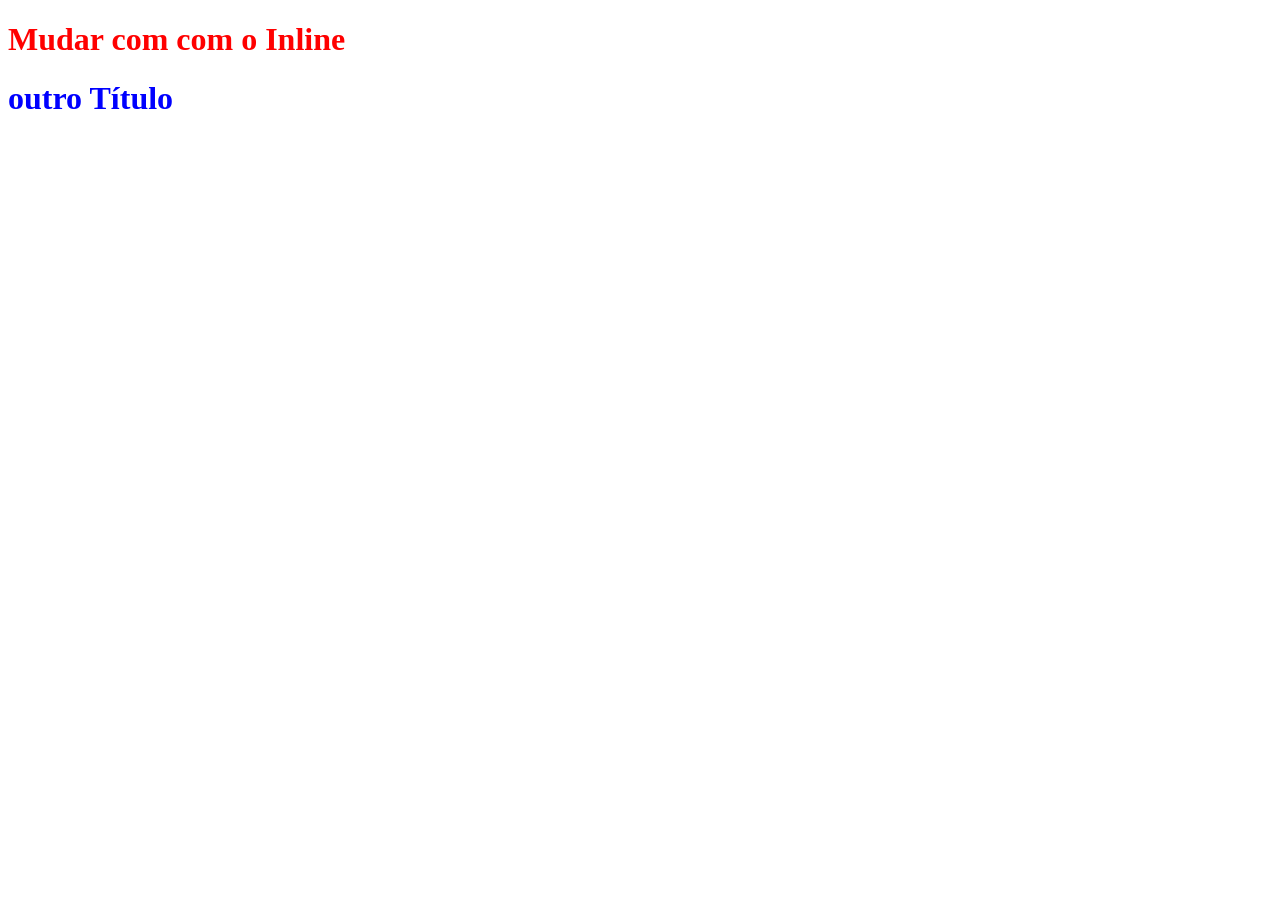
==== 3_CSS/index.html @ 9bbc68df "1.0" ====
<!DOCTYPE html>
<html lang="pt-br">
<head>
    <meta charset="UTF-8">
    <meta name="viewport" content="width=device-width, initial-scale=1.0">
    <title>Document</title>
</head>
<body>
    <!-- 1 -  CSS INLAINE-->
    <h1 style="color : red"> Mudar com com o Inline</h1>
    <h1 style="color: blue"> outro Título</h1>
    <!-- 2 - Multiplas regras-->
</body>
</html>
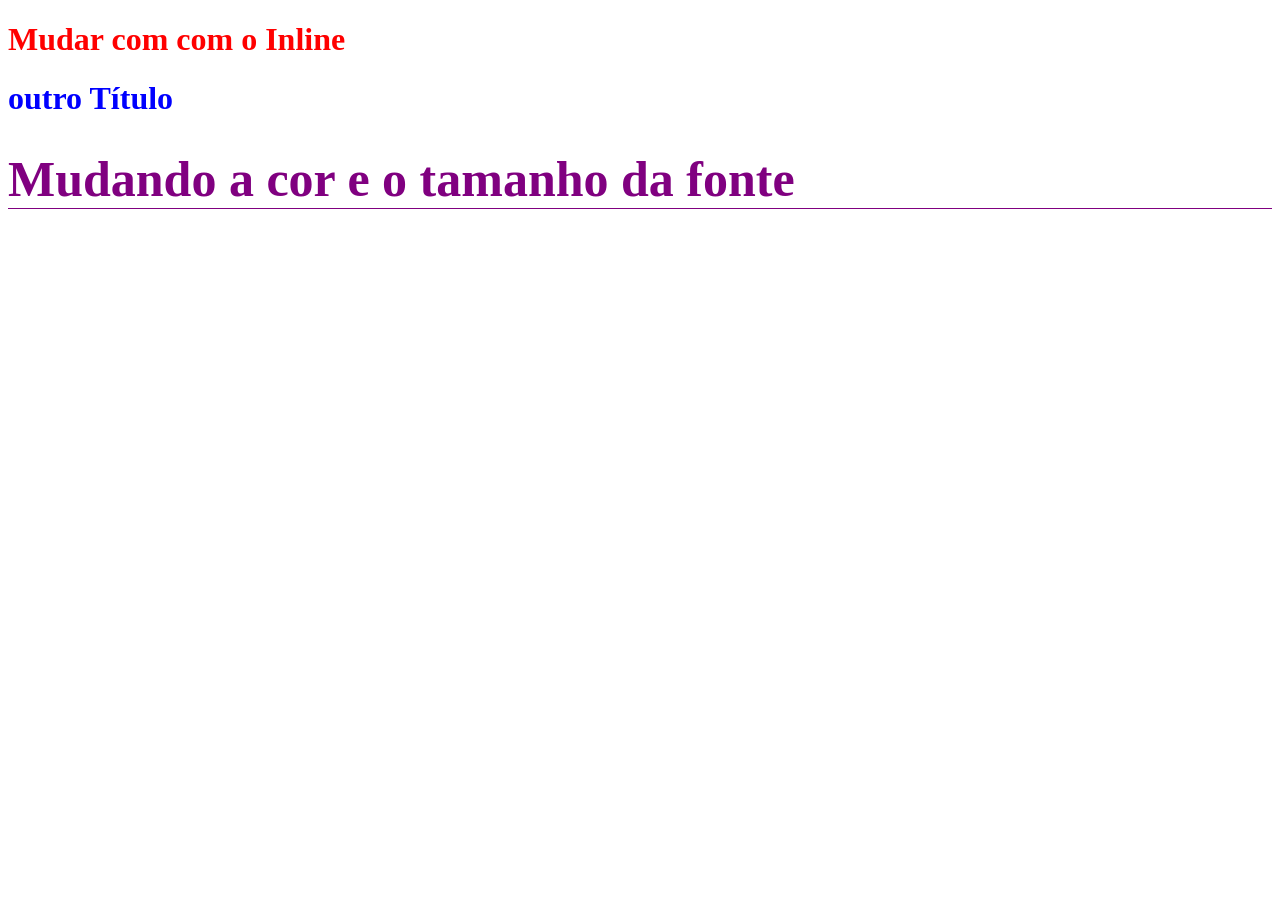
==== commit 002a1f57: "1.1" ====
--- a/3_CSS/index.html
+++ b/3_CSS/index.html
@@ -3,12 +3,15 @@
 <head>
     <meta charset="UTF-8">
     <meta name="viewport" content="width=device-width, initial-scale=1.0">
-    <title>Document</title>
+    <title>Curos de CSS</title>
 </head>
 <body>
     <!-- 1 -  CSS INLAINE-->
     <h1 style="color : red"> Mudar com com o Inline</h1>
     <h1 style="color: blue"> outro Título</h1>
+
     <!-- 2 - Multiplas regras-->
+     <h1 style="color: purple; font-size: 50px; border-bottom: 1px solid; "> Mudando a cor e o tamanho da fonte</h1>
+
 </body>
-</html>+</html> 
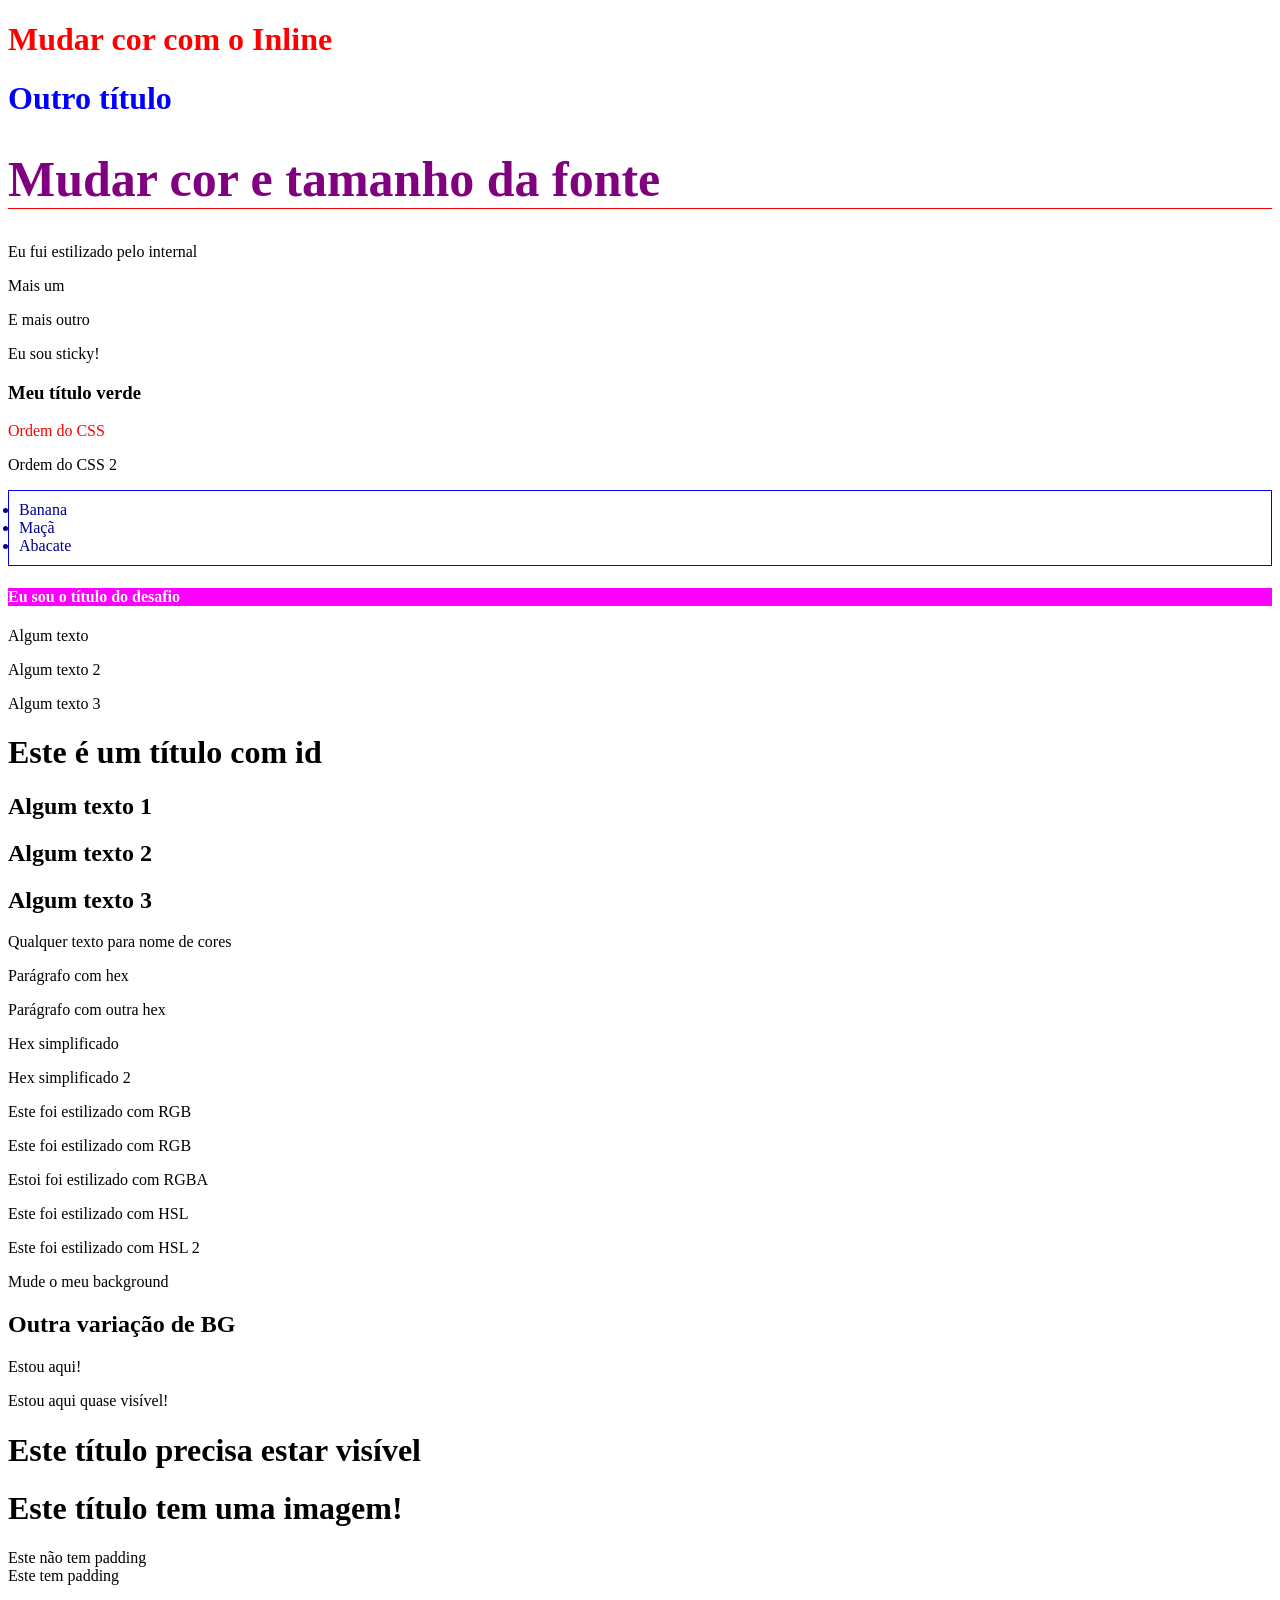
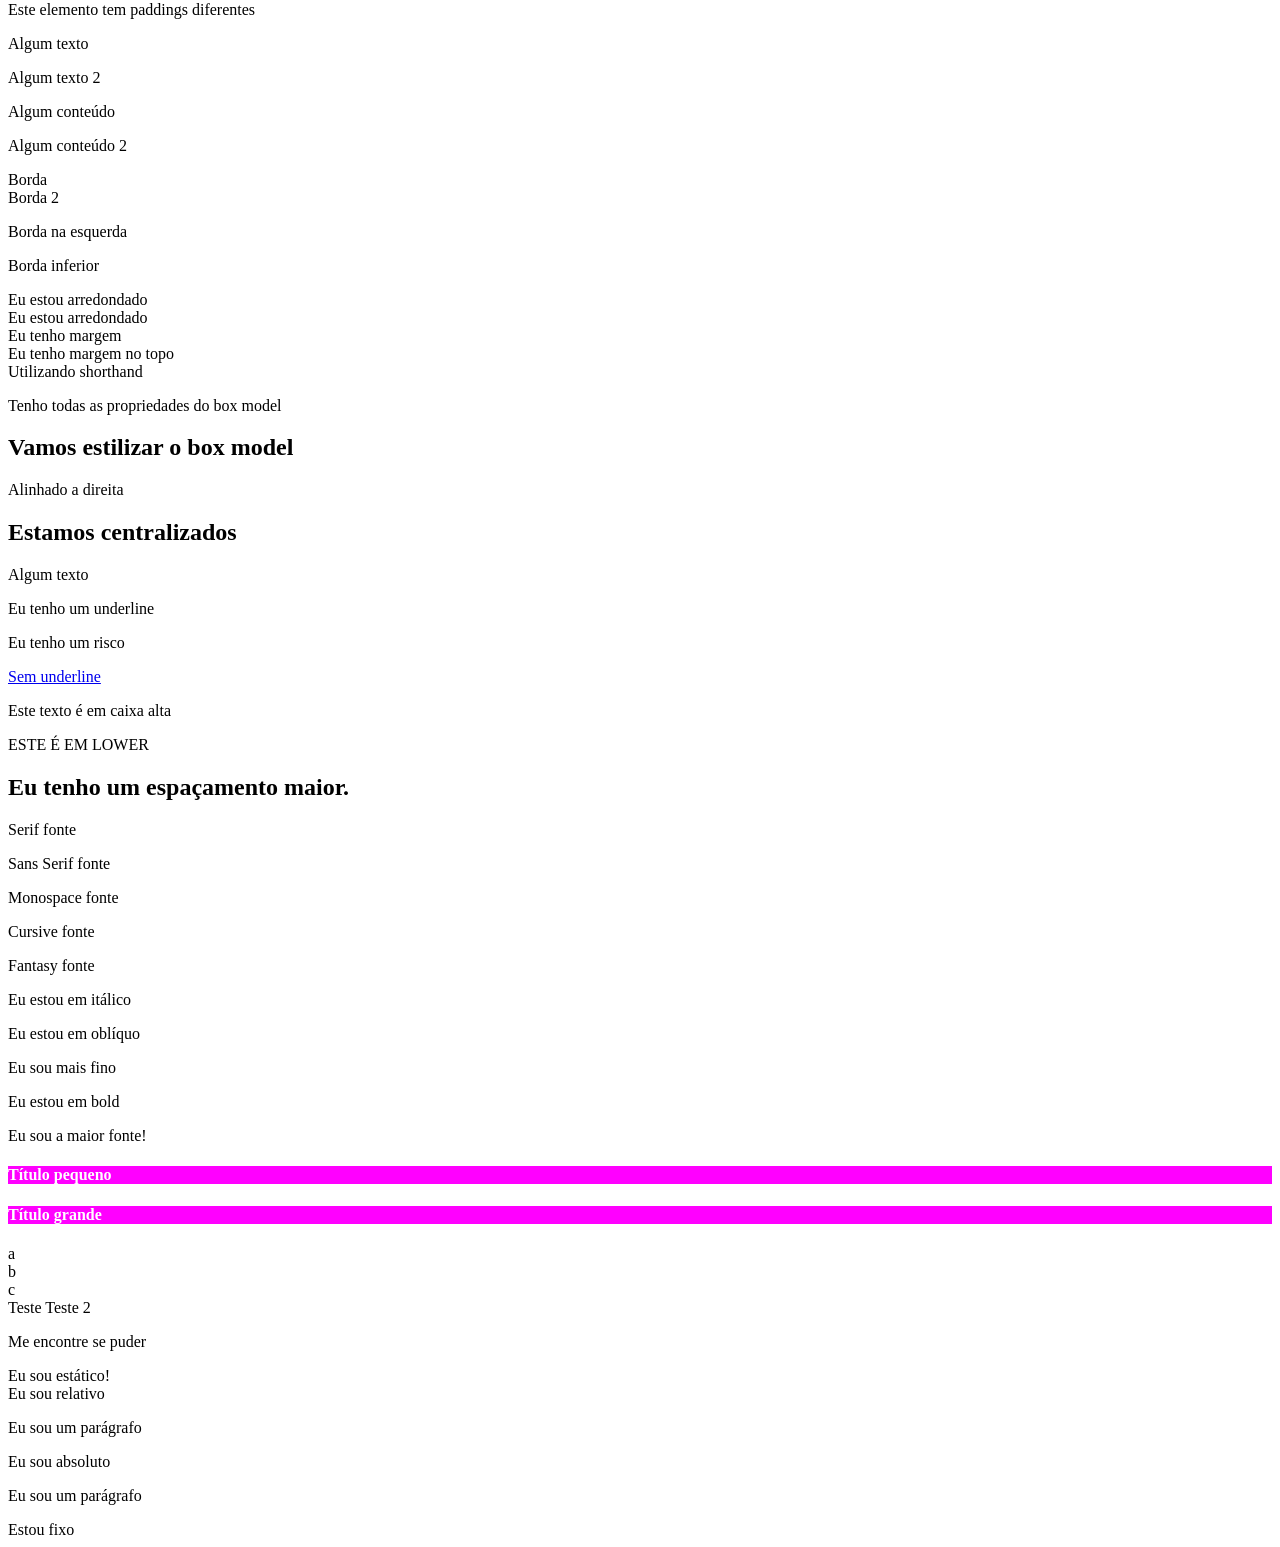
==== commit 6c2e60c9: "1.2" ====
--- a/3_CSS/index.html
+++ b/3_CSS/index.html
@@ -3,15 +3,241 @@
 <head>
     <meta charset="UTF-8">
     <meta name="viewport" content="width=device-width, initial-scale=1.0">
+    <link rel="stylesheet" href="styles.css">
+    <link rel="stylesheet" href="lists.css">
+    <link rel="stylesheet" href="titles.css">
     <title>Curos de CSS</title>
 </head>
 <body>
-    <!-- 1 -  CSS INLAINE-->
-    <h1 style="color : red"> Mudar com com o Inline</h1>
-    <h1 style="color: blue"> outro Título</h1>
-
-    <!-- 2 - Multiplas regras-->
-     <h1 style="color: purple; font-size: 50px; border-bottom: 1px solid; "> Mudando a cor e o tamanho da fonte</h1>
-
-</body>
+    <!-- 1 - Inline CSS -->
+    <h1 style="color: red">Mudar cor com o Inline</h1>
+    <h1 style="color: blue">Outro título</h1>
+
+    <!-- 2 - Múltiplas regras -->
+    <h1 style="color: purple; font-size: 50px; border-bottom: 1px solid red">
+      Mudar cor e tamanho da fonte
+    </h1>
+
+    <!-- 3 - Internal CSS -->
+    <p>Eu fui estilizado pelo internal</p>
+    <p>Mais um</p>
+    <p>E mais outro</p>
+
+    <!-- 48 - sticky -->
+    <div class="sticky">
+      <span>Eu sou sticky!</span>
+    </div>
+
+    <!-- 4 - External CSS -->
+    <h3>Meu título verde</h3>
+
+    <!-- 5 - Ordem do CSS -->
+    <p style="color: red">Ordem do CSS</p>
+    <p>Ordem do CSS 2</p>
+
+    <!-- 6 - multiplos CSS -->
+    <ul>
+      <li>Banana</li>
+      <li>Maçã</li>
+      <li>Abacate</li>
+    </ul>
+
+    <!-- 7 - desafio 2 -->
+    <h4>Eu sou o título do desafio</h4>
+
+    <!-- 8 - classes -->
+    <p class="paragraph">Algum texto</p>
+    <p class="paragraph">Algum texto 2</p>
+    <p class="paragraph">Algum texto 3</p>
+
+    <!-- 9 - id -->
+    <h1 id="exclusive-title">Este é um título com id</h1>
+
+    <!-- 10 - multiplas regras, ordem do css -->
+    <h2 id="algum-titulo" class="titulo">Algum texto 1</h2>
+    <h2 class="titulo">Algum texto 2</h2>
+    <h2>Algum texto 3</h2>
+
+    <!-- 11 - nome de cor -->
+    <p class="color-name">Qualquer texto para nome de cores</p>
+
+    <!-- 12 - hex -->
+    <p class="hex">Parágrafo com hex</p>
+    <p class="hex-2">Parágrafo com outra hex</p>
+
+    <!-- 13 - mais sobre hex -->
+    <p class="simple-hex">Hex simplificado</p>
+    <p class="simple-hex-2">Hex simplificado 2</p>
+
+    <!-- 14 - rgb -->
+    <p class="rgb">Este foi estilizado com RGB</p>
+
+    <p class="mixed-rgb">Este foi estilizado com RGB</p>
+
+    <!-- 15 - rgba -->
+    <p class="rgba">Estoi foi estilizado com RGBA</p>
+
+    <!-- 16 - hsl -->
+    <p class="hsl">Este foi estilizado com HSL</p>
+
+    <p class="hsl-2">Este foi estilizado com HSL 2</p>
+
+    <!-- 17 - background-color -->
+    <p class="bg">Mude o meu background</p>
+    <h2 class="bg-2">Outra variação de BG</h2>
+
+    <!-- 18 - opacidade no bg -->
+    <div class="bg-opacity">
+      <p>Estou aqui!</p>
+    </div>
+
+    <div class="bg-opacity-2">
+      <p>Estou aqui quase visível!</p>
+    </div>
+
+    <!-- 19 - rgba com opacidade -->
+    <div class="rgba-opacity">
+      <h1>Este título precisa estar visível</h1>
+    </div>
+
+    <!-- 20 - bg image  -->
+    <h1 class="bg-image">Este título tem uma imagem!</h1>
+
+    <!-- 21 - centralizar img de bg -->
+    <div class="not-centered-bg"></div>
+    <div class="centered-bg"></div>
+
+    <!-- 22 - largura e altura -->
+    <div class="height-width"></div>
+    <div class="height-width-2"></div>
+
+    <!-- 23 - padding -->
+    <div class="without-padding">Este não tem padding</div>
+    <div class="padding">Este tem padding</div>
+
+    <!-- 24 - padding individual -->
+    <p class="padding-individual">Este elemento tem paddings diferentes</p>
+
+    <!-- 25 - shorthand padding -->
+    <p class="shorthand-padding">Algum texto</p>
+    <p class="shorthand-padding-2">Algum texto 2</p>
+
+    <!-- 26 - padding com width -->
+    <div class="without-border-box">
+      <p>Algum conteúdo</p>
+    </div>
+    <div class="border-box">
+      <p>Algum conteúdo 2</p>
+    </div>
+
+    <!-- 27 - border -->
+    <div class="border">Borda</div>
+    <div class="border-2">Borda 2</div>
+
+    <!-- 28 - borda individual -->
+    <p class="border-left">Borda na esquerda</p>
+    <p class="border-bottom">Borda inferior</p>
+
+    <!-- 29 - borda arredondada -->
+    <div class="rounded-p">Eu estou arredondado</div>
+    <div class="rounded-p-2">Eu estou arredondado</div>
+
+    <!-- 30 - margem -->
+    <div class="margin">Eu tenho margem</div>
+    <div class="margin-top">Eu tenho margem no topo</div>
+    <div class="margin-shorthand">Utilizando shorthand</div>
+
+    <!-- 31 - box model -->
+    <div class="box-model">
+      <p>Tenho todas as propriedades do box model</p>
+    </div>
+
+    <!-- 32 - desafio 3 -->
+    <div id="box-model-challenge">
+      <h2 class="challenge-title">Vamos estilizar o box model</h2>
+    </div>
+
+    <!-- 33 - text alignment -->
+    <p class="text-aligned">Alinhado a direita</p>
+    <div class="container-center">
+      <h2>Estamos centralizados</h2>
+      <p>Algum texto</p>
+    </div>
+
+    <!-- 34 - text decoration -->
+    <p class="underline">Eu tenho um underline</p>
+    <p class="line-trough">Eu tenho um risco</p>
+    <a href="#" class="remove-underline">Sem underline</a>
+
+    <!-- 35 - text transform -->
+    <p class="upper">Este texto é em caixa alta</p>
+    <p class="lower">ESTE É EM LOWER</p>
+
+    <!-- 36 - letter spacing -->
+    <h2 class="spacing">Eu tenho um espaçamento maior.</h2>
+
+    <!-- 37 - fontes -->
+    <p class="serif">Serif fonte</p>
+    <p class="sans-serif">Sans Serif fonte</p>
+    <p class="monospace">Monospace fonte</p>
+    <p class="cursive">Cursive fonte</p>
+    <p class="fantasy">Fantasy fonte</p>
+
+    <!-- 38 - font style -->
+    <p class="italic">Eu estou em itálico</p>
+    <p class="oblique">Eu estou em oblíquo</p>
+
+    <!-- 39 - font weight -->
+    <p class="thin">Eu sou mais fino</p>
+    <p class="bold">Eu estou em bold</p>
+    <p class="bolder">Eu sou a maior fonte!</p>
+
+    <!-- 40 font-size -->
+    <h4 class="small">Título pequeno</h4>
+    <h4 class="big">Título grande</h4>
+
+    <!-- 41 - display -->
+    <div class="inline-box">a</div>
+    <div class="inline-box">b</div>
+    <div class="inline-box">c</div>
+    <span class="block">Teste</span>
+    <span class="block">Teste 2</span>
+
+    <!-- 42 - escondendo elementos -->
+    <p class="invisible">Me encontre se puder</p>
+
+    <!-- 43 - static -->
+    <div class="static">
+      <span>Eu sou estático!</span>
+    </div>
+
+    <!-- 44 - relative -->
+    <div class="relative">
+      <span>Eu sou relativo</span>
+    </div>
+    <p>Eu sou um parágrafo</p>
+
+    <!-- 45 - absolute -->
+    <div class="absolute">
+      <span>Eu sou absoluto</span>
+    </div>
+    <p>Eu sou um parágrafo</p>
+
+    <!-- 46 - relative com absolute -->
+    <div class="relative-container">
+      <div class="absolute-1"></div>
+      <div class="absolute-2"></div>
+    </div>
+
+    <!-- 47 - fixed -->
+    <div class="fixed">
+      <span>Estou fixo</span>
+    </div>
+
+    <!-- 48 - z-index -->
+    <div class="relative-container">
+      <div class="absolute-3"></div>
+      <div class="absolute-4"></div>
+      <div class="absolute-5"></div>
+    </div>
 </html> 
--- a/3_CSS/lists.css
+++ b/3_CSS/lists.css
@@ -0,0 +1,8 @@
+ul {
+  border: 1px solid blue;
+  padding: 10px;
+}
+
+li {
+  color: darkblue;
+}
--- a/3_CSS/titles.css
+++ b/3_CSS/titles.css
@@ -0,0 +1,4 @@
+h4 {
+  background-color: magenta;
+  color: white;
+}
